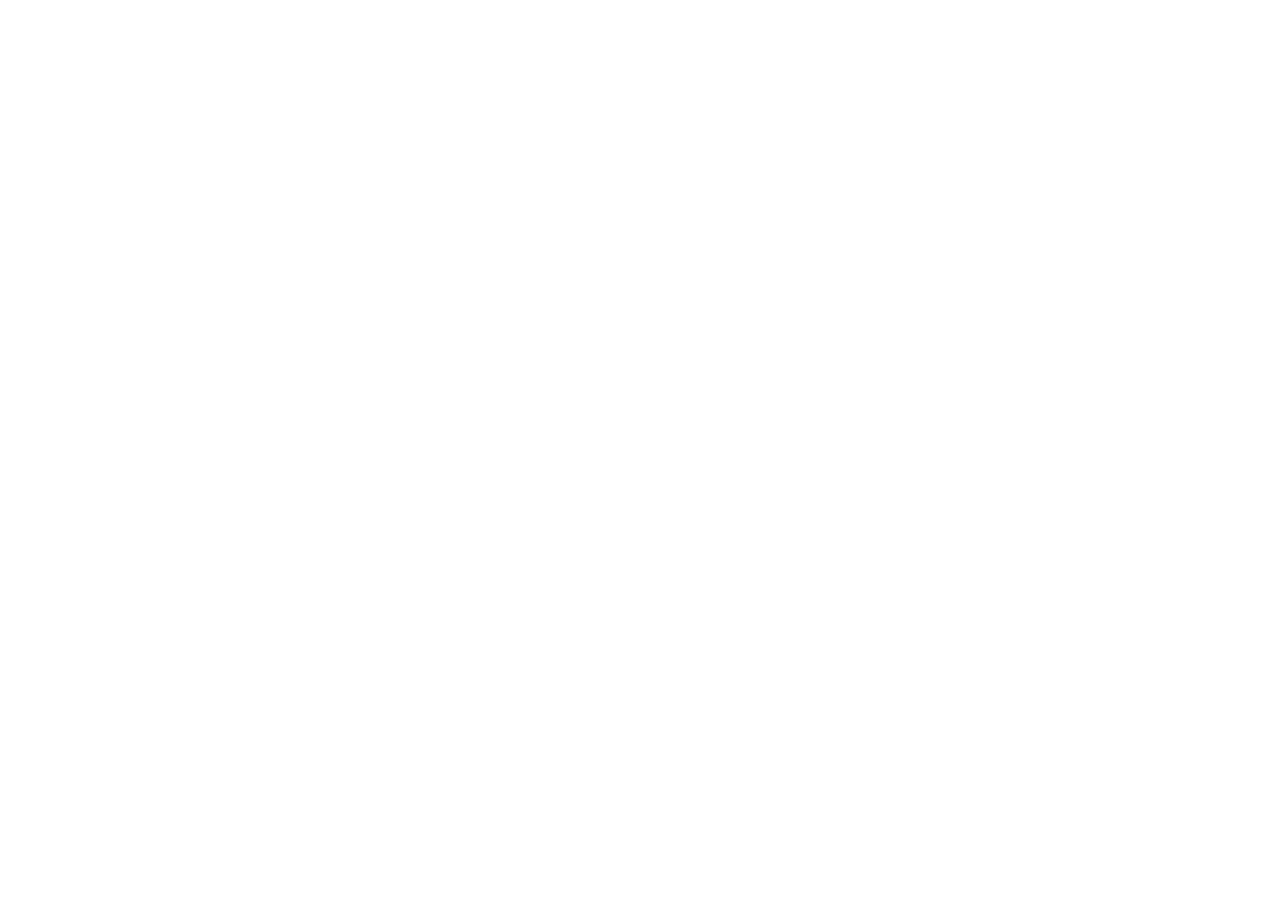
==== index.html @ 41677f5a "Init progetto" ====
<!DOCTYPE html>
<html lang="it">
    <head>
        <meta charset="UTF-8">
        <meta http-equiv="X-UA-Compatible" content="IE=edge">
        <meta name="viewport" content="width=device-width, initial-scale=1.0">

        <link rel="stylesheet" href="css/12Bool.css">
        <link rel="stylesheet" href="css/style.css">

        <title>12Bool</title>
    </head>
    <body>
        <!-- ESERCIZIO PER CASA - COLONNE -->
        
    </body>
</html>
---- css/12Bool.css ----
/* RESET */
*{
    margin: 0;
    padding: 0;
    box-sizing: border-box;
}
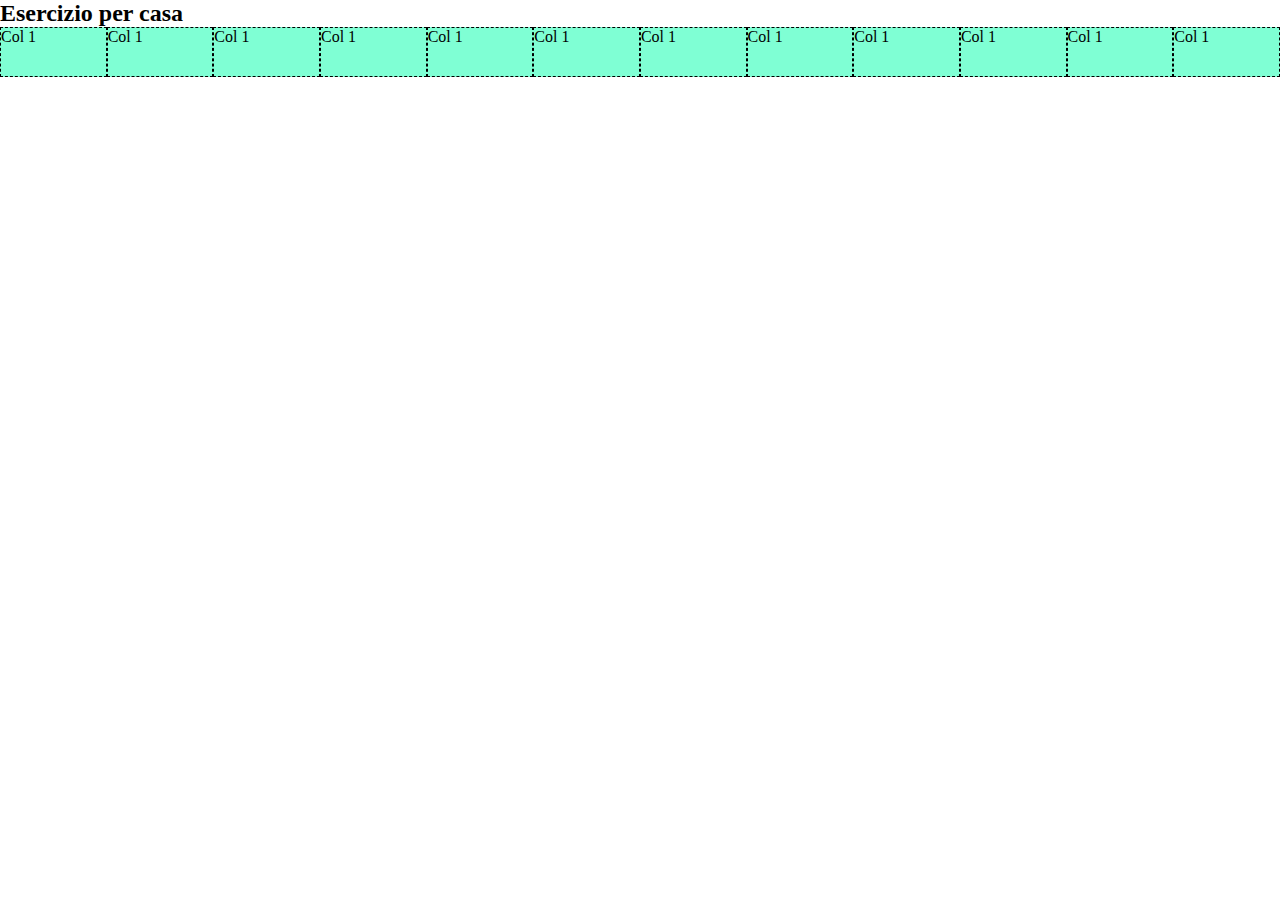
==== commit e0ea443a: "Add regole framework" ====
--- a/index.html
+++ b/index.html
@@ -12,6 +12,44 @@
     </head>
     <body>
         <!-- ESERCIZIO PER CASA - COLONNE -->
-        
+        <h2>Esercizio per casa</h2>
+        <div class="row">
+            <div class="col-1">
+                <div class="box">Col 1</div>
+            </div>
+            <div class="col-1">
+                <div class="box">Col 1</div>
+            </div>
+            <div class="col-1">
+                <div class="box">Col 1</div>
+            </div>
+            <div class="col-1">
+                <div class="box">Col 1</div>
+            </div>
+            <div class="col-1">
+                <div class="box">Col 1</div>
+            </div>
+            <div class="col-1">
+                <div class="box">Col 1</div>
+            </div>
+            <div class="col-1">
+                <div class="box">Col 1</div>
+            </div>
+            <div class="col-1">
+                <div class="box">Col 1</div>
+            </div>
+            <div class="col-1">
+                <div class="box">Col 1</div>
+            </div>
+            <div class="col-1">
+                <div class="box">Col 1</div>
+            </div>
+            <div class="col-1">
+                <div class="box">Col 1</div>
+            </div>
+            <div class="col-1">
+                <div class="box">Col 1</div>
+            </div>
+        </div>
     </body>
 </html>--- a/css/12Bool.css
+++ b/css/12Bool.css
@@ -3,4 +3,141 @@
     margin: 0;
     padding: 0;
     box-sizing: border-box;
+}
+
+/* REGOLE FRAMEWORK */
+
+.contaiener{
+    max-width: 1200px;
+    margin: 0 auto;
+}
+
+.row{
+    display: flex;
+    flex-direction: row;
+    flex-wrap: wrap;
+}
+
+/* RESET GROW-SHRINK */
+
+[class*="col-"] {
+    flex: 0 0 auto;
+}
+
+/* REGOLE COL */
+
+.col{
+    flex-grow: 1;
+    flex-basis: 0;
+    max-width: 100%;
+}
+
+.col-1{
+    flex-basis: calc((100% / 12) * 1);
+    max-width: calc((100% / 12) * 1);
+}
+
+.col-2 {
+    flex-basis: calc((100% / 12) * 2);
+    max-width: calc((100% / 12) * 2);
+}
+
+.col-3 {
+    flex-basis: calc((100% / 12) * 3);
+    max-width: calc((100% / 12) * 3);
+}
+
+.col-4 {
+    flex-basis: calc((100% / 12) * 4);
+    max-width: calc((100% / 12) * 4);
+}
+
+.col-5 {
+    flex-basis: calc((100% / 12) * 5);
+    max-width: calc((100% / 12) * 5);
+}
+
+.col-6 {
+    flex-basis: calc((100% / 12) * 6);
+    max-width: calc((100% / 12) * 6);
+}
+
+.col-7 {
+    flex-basis: calc((100% / 12) * 7);
+    max-width: calc((100% / 12) * 17;
+}
+
+.col-8 {
+    flex-basis: calc((100% / 12) * 8);
+    max-width: calc((100% / 12) * 18;
+}
+
+.col-9 {
+    flex-basis: calc((100% / 12) * 9);
+    max-width: calc((100% / 12) * 9);
+}
+
+.col-10 {
+    flex-basis: calc((100% / 12) * 10);
+    max-width: calc((100% / 12) * 10);
+}
+
+.col-11 {
+    flex-basis: calc((100% / 12) * 11);
+    max-width: calc((100% / 12) * 11);
+}
+
+.col-12 {
+    flex-basis: calc((100% / 12) * 12);
+    max-width: calc((100% / 12) * 12);
+}
+
+/* OFFSET */
+
+.col-offset-1 {
+    margin-left: calc((100% / 12) * 1);
+}
+
+.col-offset-2 {
+    margin-left: calc((100% / 12) * 2);
+}
+
+.col-offset-3 {
+    margin-left: calc((100% / 12) * 3);
+}
+
+.col-offset-4 {
+    margin-left: calc((100% / 12) * 4);
+}
+
+.col-offset-5 {
+    margin-left: calc((100% / 12) * 5);
+}
+
+.col-offset-6 {
+    margin-left: calc((100% / 12) * 6);
+}
+
+.col-offset-7 {
+    margin-left: calc((100% / 12) * 7);
+}
+
+.col-offset-8 {
+    margin-left: calc((100% / 12) * 8);
+}
+
+.col-offset-9 {
+    margin-left: calc((100% / 12) * 9);
+}
+
+.col-offset-10 {
+    margin-left: calc((100% / 12) * 10);
+}
+
+.col-offset-11 {
+    margin-left: calc((100% / 12) * 11);
+}
+
+.col-offset-12 {
+    margin-left: calc((100% / 12) * 12);
 }--- a/css/style.css
+++ b/css/style.css
@@ -0,0 +1,10 @@
+/* REGOLE BOX */
+.box {
+    height: 50px;
+    width: 100%;
+    border: 1px dashed black;
+}
+
+.row {   
+    background-color: aquamarine;
+}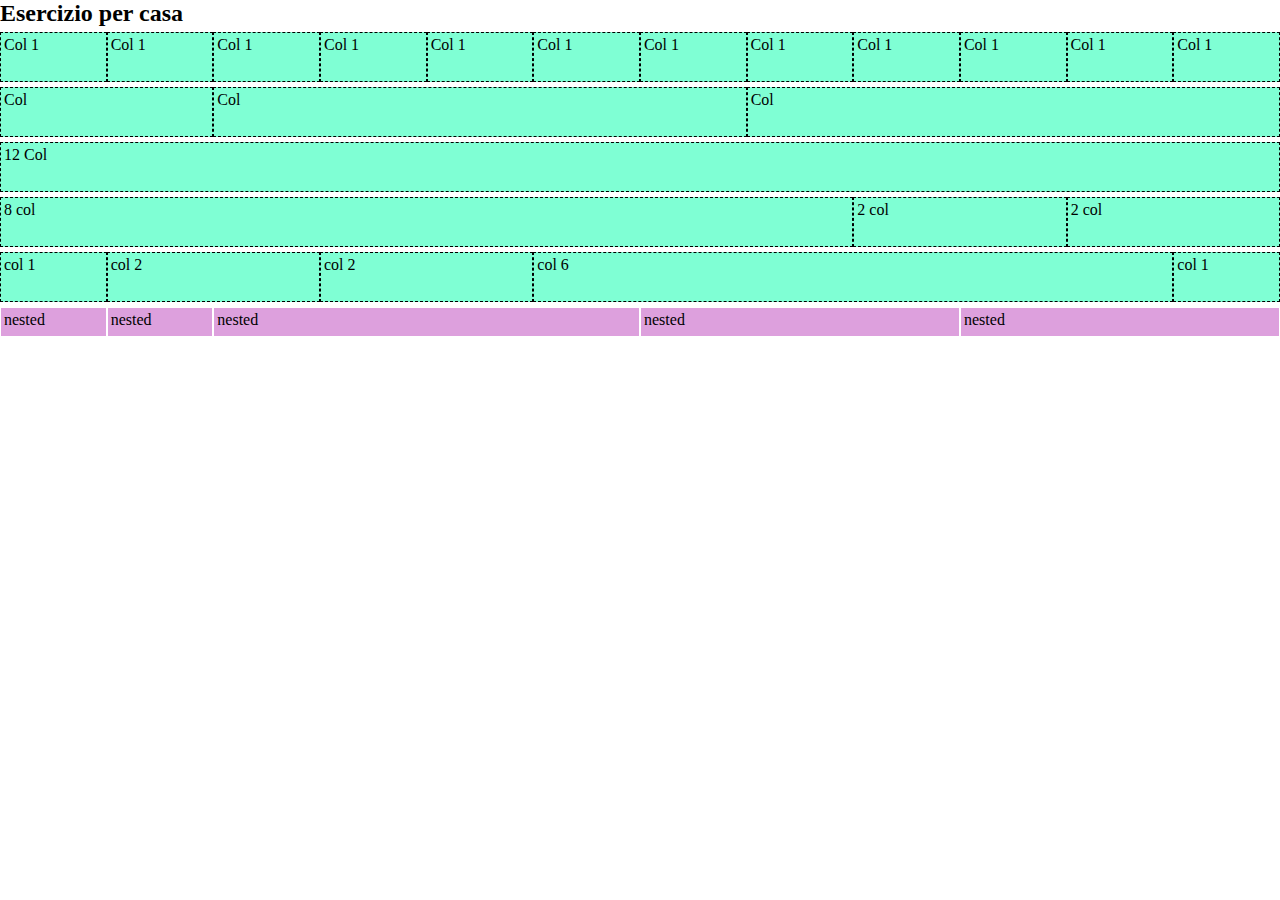
==== commit 4e1e9ed7: "Prima parte completata" ====
--- a/index.html
+++ b/index.html
@@ -12,9 +12,12 @@
     </head>
     <body>
         <!-- ESERCIZIO PER CASA - COLONNE -->
-        <h2>Esercizio per casa</h2>
+        <!-- <h2>Esercizio per casa</h2> -->
         <div class="row">
-            <div class="col-1">
+            <div class="col-12">
+                <h2>Esercizio per casa</h2>
+            </div>
+            <div class="col-1">     <!--PRIMA ROW-->
                 <div class="box">Col 1</div>
             </div>
             <div class="col-1">
@@ -50,6 +53,75 @@
             <div class="col-1">
                 <div class="box">Col 1</div>
             </div>
+            <div class="col-2">     <!--SECONDA ROW-->
+                <div class="box">Col</div>
+            </div>
+            <div class="col-5">
+                <div class="box">Col</div>
+            </div>
+            <div class="col-5">
+                <div class="box">Col</div>
+            </div>
+            <div class="col-12"> <!--TERZA ROW-->
+                <div class="box">12 Col</div>
+            </div>
+            <div class="col-8"> <!--QUARTA ROW-->
+                <div class="box">8 col</div>
+            </div>
+            <div class="col-2">
+                <div class="box">2 col</div>
+            </div>
+            <div class="col-2">
+                <div class="box">2 col</div>
+            </div>
+            <div class="col-1">   <!--QUINTA ROW-->
+                <div class="box">col 1</div>
+            </div>
+            <div class="col-2">                
+                <div class="box"> col 2</div>
+            </div>
+            <div class="col-2">
+                <div class="box"> col 2</div>
+            </div>
+            <div class="col-6">
+                <div class="box"> col 6</div>
+            </div>
+            <div class="col-1">
+                <div class="box"> col 1</div>
+            </div>
+            <div class="col-6"> <!--SESTA ROW-->
+                <div class="row">
+                    <div class="col-2">
+                        <div class="box nested">
+                            nested
+                        </div>
+                    </div>
+                    <div class="col-2">
+                        <div class="box nested">
+                            nested
+                        </div>
+                    </div>
+                    <div class="col-8">
+                        <div class="box nested">
+                            nested
+                        </div>
+                    </div>
+                    </div>
+                </div>
+            <div class="col-6">                
+                <div class="row">
+                    <div class="col-6">
+                        <div class="box nested">
+                            nested
+                        </div>
+                    </div>
+                    <div class="col-6">
+                        <div class="box nested">
+                            nested
+                        </div>
+                    </div>
+                </div>
+            </div>
         </div>
     </body>
 </html>--- a/css/12Bool.css
+++ b/css/12Bool.css
@@ -64,12 +64,12 @@
 
 .col-7 {
     flex-basis: calc((100% / 12) * 7);
-    max-width: calc((100% / 12) * 17;
+    max-width: calc((100% / 12) * 7);
 }
 
 .col-8 {
     flex-basis: calc((100% / 12) * 8);
-    max-width: calc((100% / 12) * 18;
+    max-width: calc((100% / 12) * 8);
 }
 
 .col-9 {
--- a/css/style.css
+++ b/css/style.css
@@ -1,10 +1,18 @@
+[class*="col-"] {
+    margin-bottom: 5px;
+}
+
 /* REGOLE BOX */
 .box {
+    width: 100%;
     height: 50px;
-    width: 100%;
+    padding: 3px;
+    background-color: aquamarine;
     border: 1px dashed black;
 }
 
-.row {   
-    background-color: aquamarine;
+.box.nested {
+    height: 30px;    
+    border: 1px solid white;
+    background-color: plum;
 }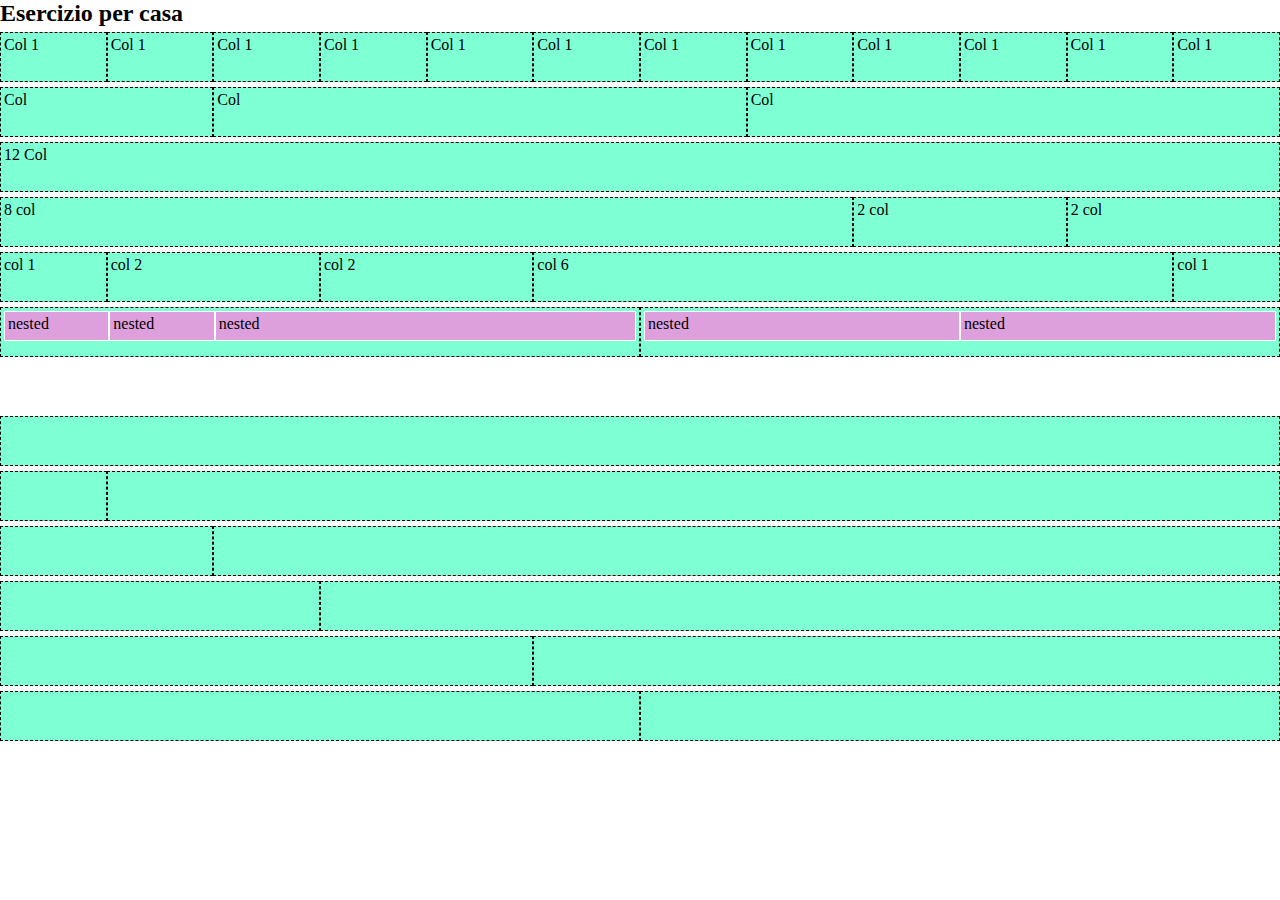
==== commit 4b7d3394: "Completato esercizio per casa" ====
--- a/index.html
+++ b/index.html
@@ -12,7 +12,6 @@
     </head>
     <body>
         <!-- ESERCIZIO PER CASA - COLONNE -->
-        <!-- <h2>Esercizio per casa</h2> -->
         <div class="row">
             <div class="col-12">
                 <h2>Esercizio per casa</h2>
@@ -90,38 +89,90 @@
                 <div class="box"> col 1</div>
             </div>
             <div class="col-6"> <!--SESTA ROW-->
-                <div class="row">
-                    <div class="col-2">
-                        <div class="box nested">
-                            nested
+                <div class="box">
+                    <div class="row">
+                        <div class="col-2">
+                            <div class="box nested">
+                                nested
+                            </div>
                         </div>
-                    </div>
-                    <div class="col-2">
-                        <div class="box nested">
-                            nested
+                        <div class="col-2">            
+                            <div class="box nested">
+                                nested
+                            </div>                                
                         </div>
-                    </div>
-                    <div class="col-8">
-                        <div class="box nested">
-                            nested
-                        </div>
-                    </div>
-                    </div>
-                </div>
-            <div class="col-6">                
-                <div class="row">
-                    <div class="col-6">
-                        <div class="box nested">
-                            nested
-                        </div>
-                    </div>
-                    <div class="col-6">
-                        <div class="box nested">
-                            nested
+                        <div class="col-8">                        
+                            <div class="box nested">
+                                nested                            
+                            </div>
                         </div>
                     </div>
                 </div>
             </div>
+            <div class="col-6">
+                <div class="box">
+                    <div class="row">
+                        <div class="col-6">
+                            <div class="box nested">
+                                nested
+                            </div>
+                        </div>
+                        <div class="col-6">
+                            <div class="box nested">
+                                nested
+                            </div>
+                        </div>
+                    </div>
+                </div>                
+            </div>
         </div>
+        <br>
+        <br>
+        <br>
+        <div class="row">
+            <div class="col">
+                <div class="box"></div>
+            </div>
+        </div>
+        <div class="row">
+            <div class="col-1">
+                <div class="box"></div>
+            </div>
+            <div class="col">
+                <div class="box"></div>
+            </div>
+        </div>
+        <div class="row">
+            <div class="col-2">
+                <div class="box"></div>
+            </div>
+            <div class="col">
+                <div class="box"></div>
+            </div>
+        </div>
+        <div class="row">
+            <div class="col-3">
+                <div class="box"></div>
+            </div>
+            <div class="col">
+                <div class="box"></div>
+            </div>
+        </div>
+        <div class="row">
+            <div class="col-5">
+                <div class="box"></div>
+            </div>
+            <div class="col">
+                <div class="box"></div>
+            </div>
+        </div>
+        <div class="row">
+            <div class="col-6">
+                <div class="box"></div>
+            </div>
+            <div class="col">
+                <div class="box"></div>
+            </div>
+        </div>    
     </body>
 </html>--- a/css/style.css
+++ b/css/style.css
@@ -1,6 +1,7 @@
-[class*="col-"] {
+[class*="col"] {
     margin-bottom: 5px;
 }
+
 
 /* REGOLE BOX */
 .box {
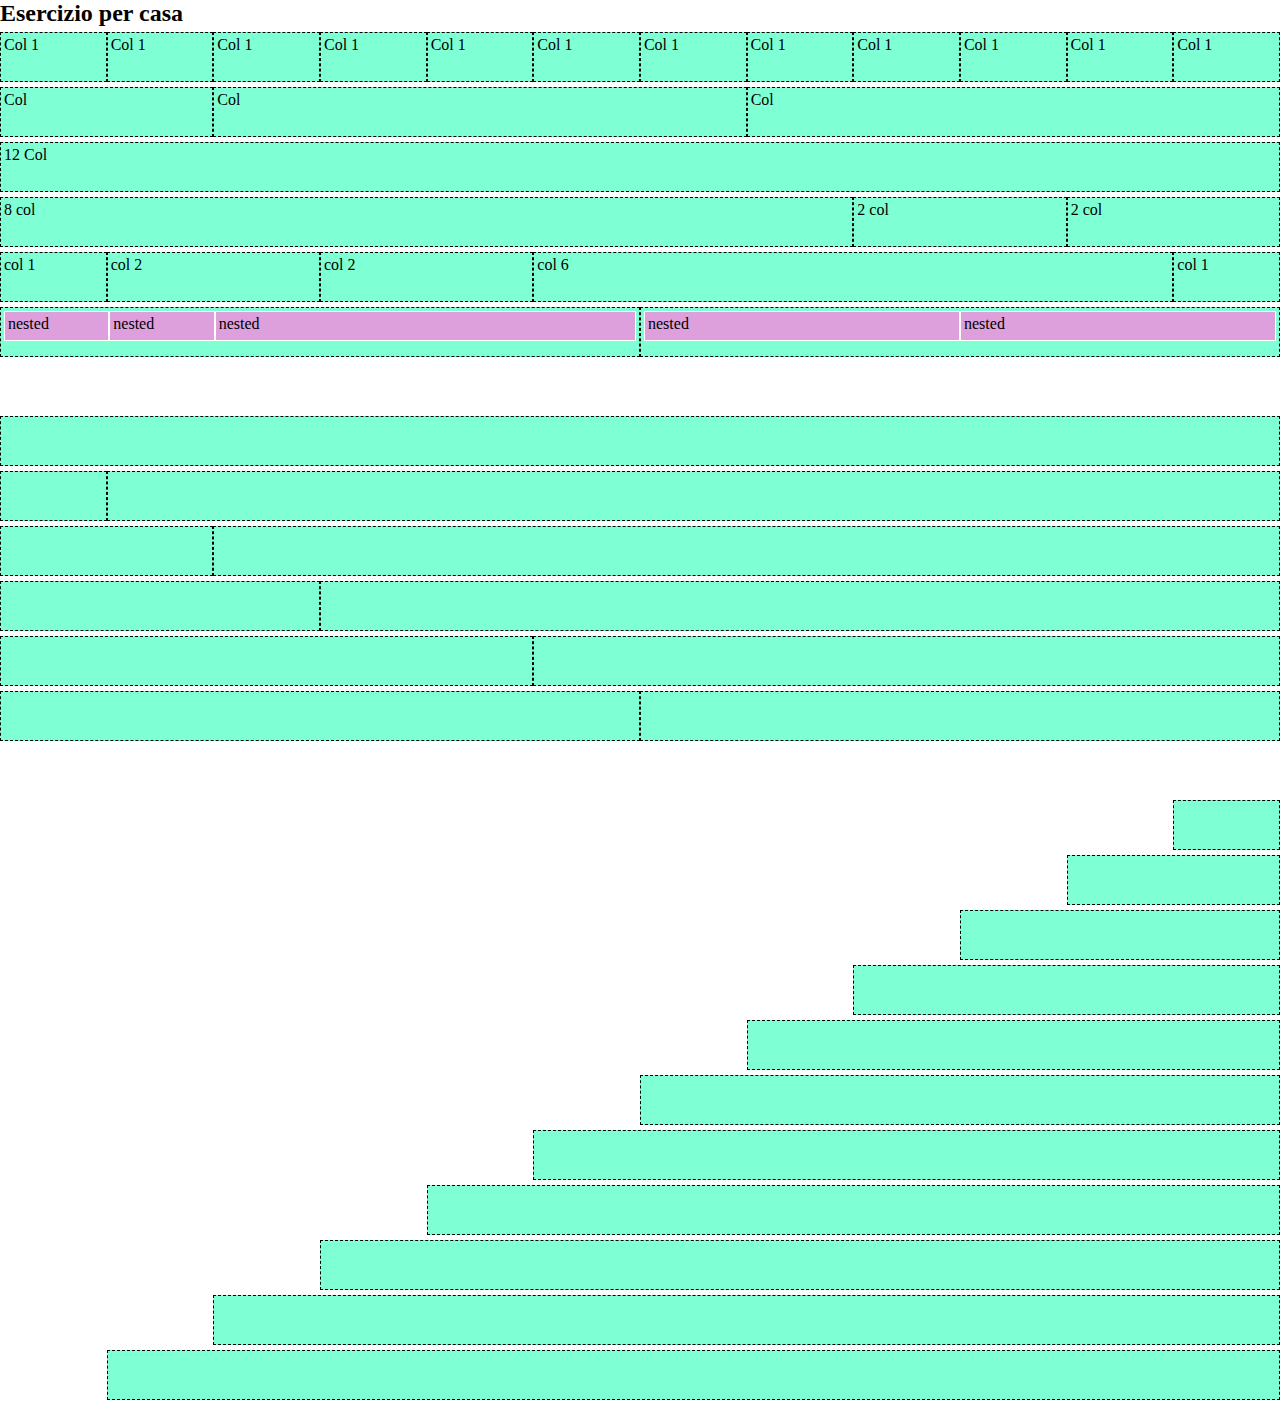
==== commit eac7b93a: "Completata parte offset" ====
--- a/index.html
+++ b/index.html
@@ -173,6 +173,45 @@
             <div class="col">
                 <div class="box"></div>
             </div>
+        </div>
+        <br>
+        <br>
+        <br>
+        <!-- OFFSET -->
+        <div class="row">
+            <div class="col-1 col-offset-11">
+                <div class="box"></div>             
+            </div>
+            <div class="col-2 col-offset-10">
+                <div class="box"></div>
+            </div>
+            <div class="col-3 col-offset-9">
+                <div class="box"></div>
+            </div>
+            <div class="col-4 col-offset-8">
+                <div class="box"></div>
+            </div>
+            <div class="col-5 col-offset-7">
+                <div class="box"></div>
+            </div>
+            <div class="col-6 col-offset-6">
+                <div class="box"></div>
+            </div>
+            <div class="col-7 col-offset-5">
+                <div class="box"></div>
+            </div>
+            <div class="col-8 col-offset-4">
+                <div class="box"></div>
+            </div>
+            <div class="col-9 col-offset-3">
+                <div class="box"></div>
+            </div>
+            <div class="col-10 col-offset-2">
+                <div class="box"></div>
+            </div>
+            <div class="col-11 col-offset-1">
+                <div class="box"></div>
+            </div>
         </div>    
     </body>
 </html>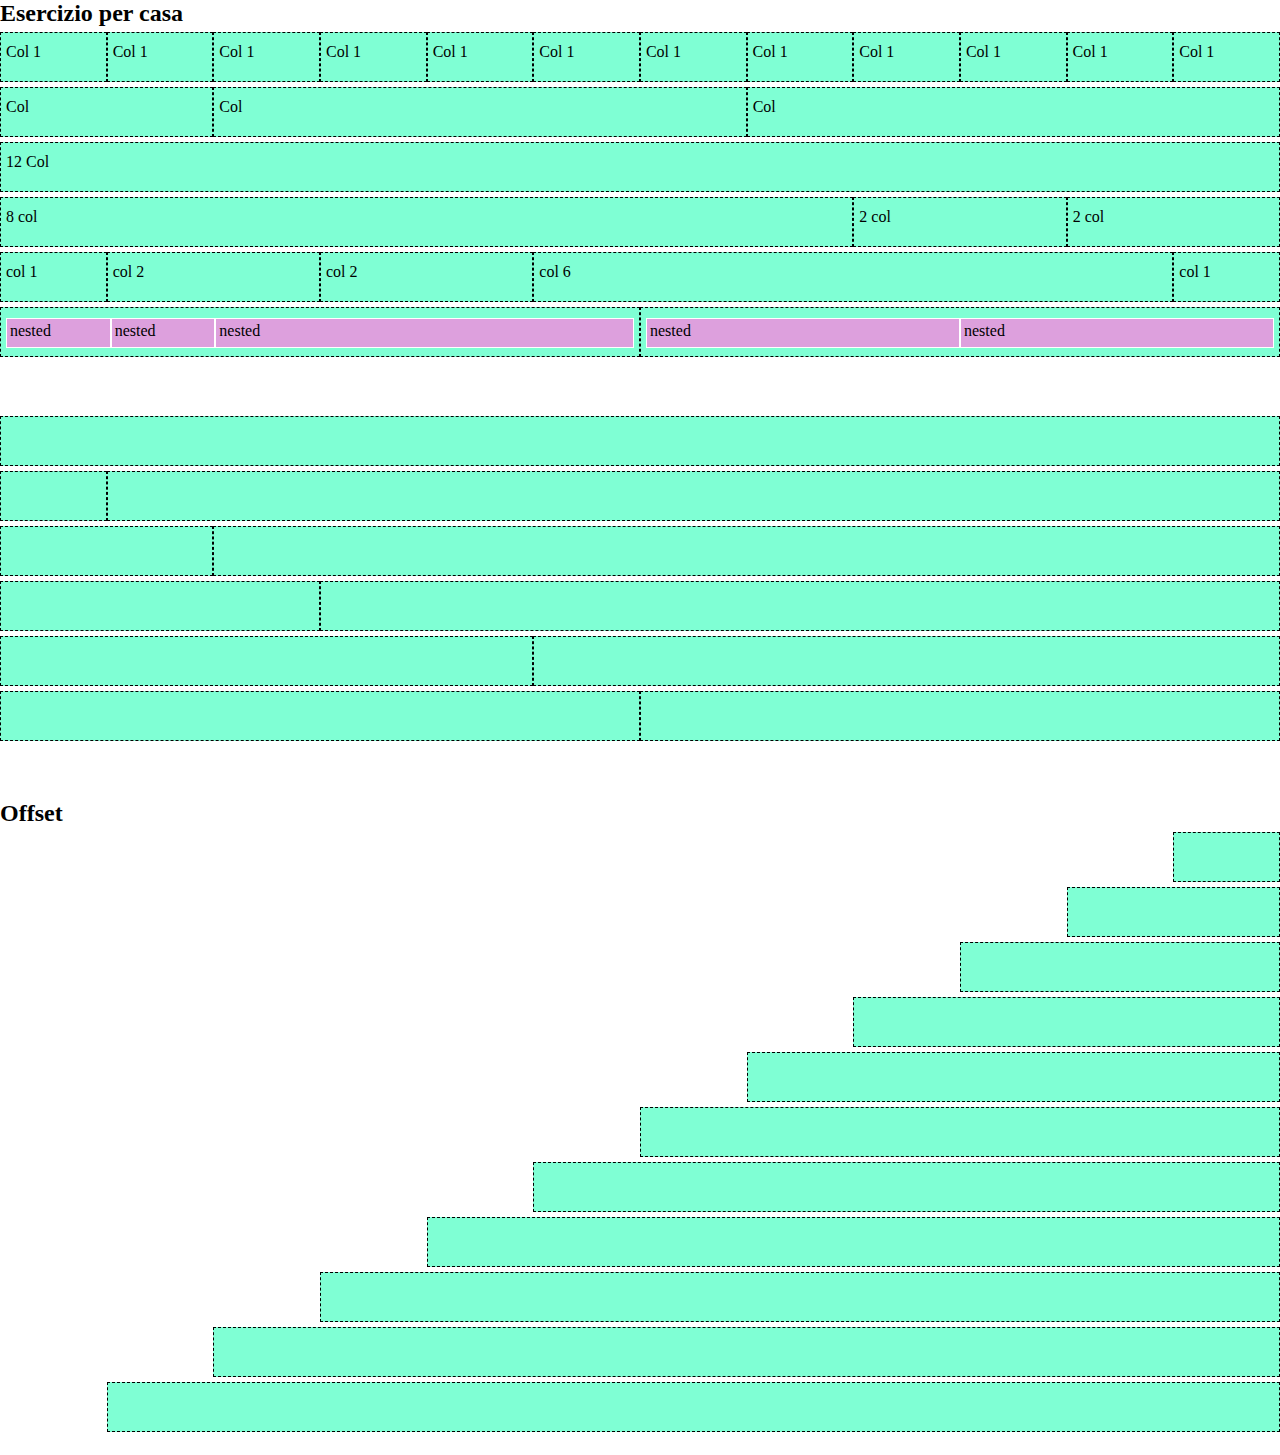
==== commit f1b7c561: "Esercizio base completato" ====
--- a/index.html
+++ b/index.html
@@ -179,6 +179,9 @@
         <br>
         <!-- OFFSET -->
         <div class="row">
+            <div class="col-12">
+                <h2>Offset</h2>
+            </div>
             <div class="col-1 col-offset-11">
                 <div class="box"></div>             
             </div>
@@ -212,6 +215,7 @@
             <div class="col-11 col-offset-1">
                 <div class="box"></div>
             </div>
-        </div>    
+        </div>
+        <br>        
     </body>
 </html>--- a/css/style.css
+++ b/css/style.css
@@ -7,13 +7,28 @@
 .box {
     width: 100%;
     height: 50px;
-    padding: 3px;
+    padding: 10px 5px;
     background-color: aquamarine;
     border: 1px dashed black;
 }
 
 .box.nested {
-    height: 30px;    
+    height: 30px;
     border: 1px solid white;
     background-color: plum;
+    padding: 3px;
+}
+
+/* REGOLE ALIGNMENT */
+
+.row.alignment-start{
+    justify-content: start;
+}
+
+.row.alignment-center {
+    justify-content: center;
+}
+
+.row.alignment-end {
+    justify-content: end;
 }